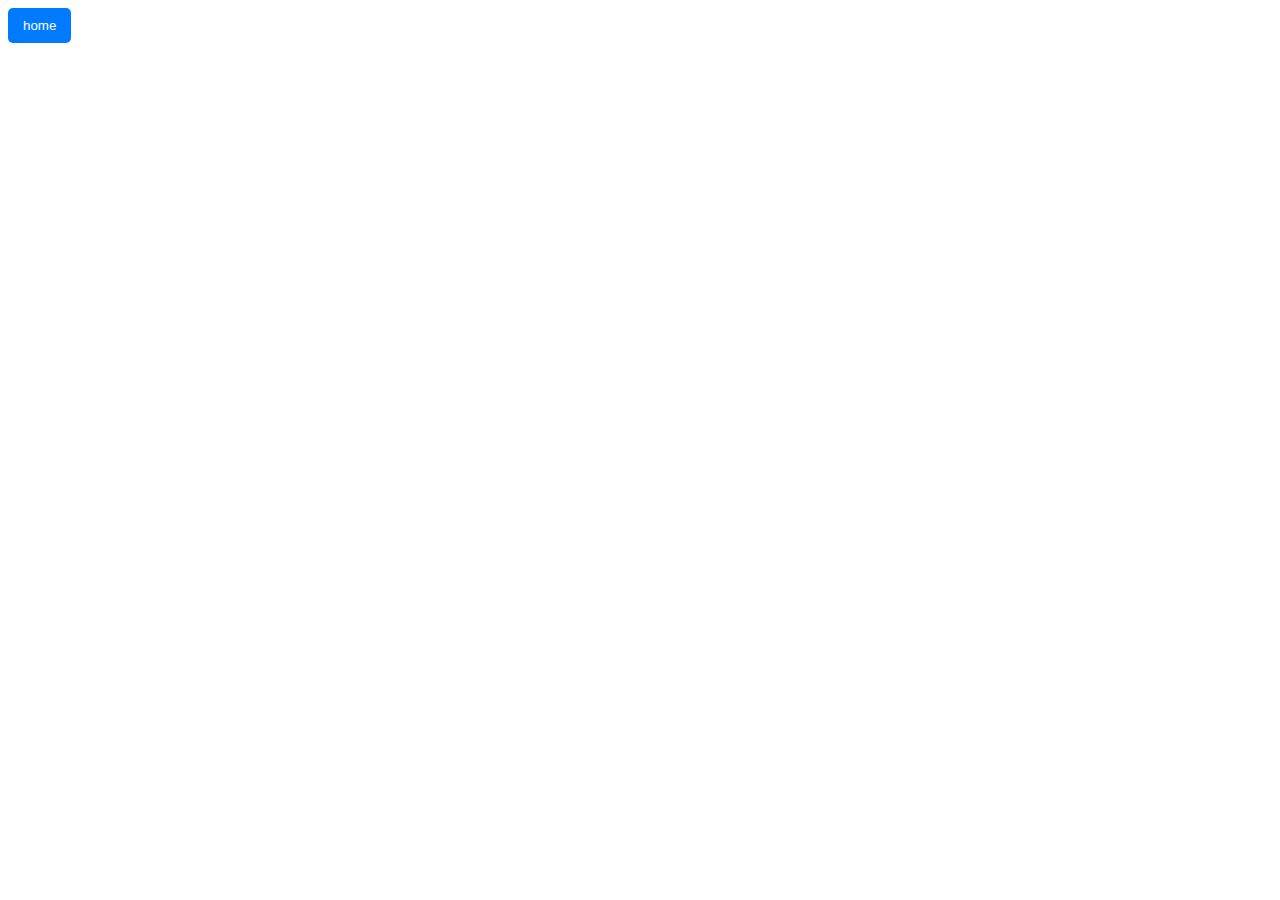
==== mensagens.html @ 97a1ffab "04/04" ====
<!DOCTYPE html>
<html lang="en">
<head>
    <meta charset="UTF-8">
    <meta name="viewport" content="width=device-width, initial-scale=1.0">
    <link rel="stylesheet" href="assets/css/styles.css">
    <title>Aba de mensagem</title>
</head>
<body>
    <div id="container">
    </div>
    <div class="tab-button"></div>
    <button class="tab-btn" content-id="home">
        home
    </botton>
</div>

<div class="tab-contents">
    <div class="content">
        </div>
    </div>
</body>
</html>
---- assets/css/styles.css ----
:root {
  --primary-color: #007BFF;
  --background-color: white;
  --neutral-color: #F4F4F4;
  --text-color: #343A40;
}

.dark-mode {
  --primary-color: #007BFF;
  --background-color: #343A40;
  --neutral-color: #2B2F33;
  --text-color: white;
  --o-animation-delay: 2s;
}

body {
  background-color: var(--background-color);
  color: var(--text-color);
  font-family: Arial, sans-serif;
  transition: background-color 0.3s, color 0.3s;
  width: 100%;
  height: 90%;
}

header {
  display: flex;
  flex-direction: column;
  justify-content: baseline;
}

.container {
  max-width: 100%;
  max-height: 150px;
  margin: 0 auto;
  padding: 20px;
  align-content: row;
}
.container nav {
  display: flex;
  justify-content: space-between;
  align-items: center;
  bottom: 8;
  background-color: #343A40;
}
.container nav h1 {
  display: inline-block;
  justify-content: center;
}
.container nav ul {
  display: flex;
  justify-content: space-between;
  padding: 21;
}
.container nav ul li {
  display: inline-block;
  margin-right: 260px;
}
.container nav ul li a {
  color: #007BFF;
}

button {
  background-color: var(--primary-color);
  color: white;
  border: none;
  padding: 10px 15px;
  cursor: pointer;
  border-radius: 5px;
  transition: 0.3s;
}

.theme {
  background-color: var(--primary-color);
  justify-content: center;
}

button:hover {
  opacity: 0.8;
}

.theme-toggle {
  position: fixed;
  top: 20px;
  right: 20px;
  background: var(--primary-color);
  color: white;
  padding: 8px 12px;
  border-radius: 5px;
  cursor: pointer;
}

.drawer {
  width: 250px;
  height: 100vh;
  position: fixed;
  top: 0;
  left: -250px;
  background: #343a40;
  color: white;
  transition: 0.3s;
  padding-top: 20px;
}

.drawer a {
  color: white;
  text-decoration: none;
  display: block;
  padding: 10px 20px;
}

.drawer a:hover {
  background: #495057;
}

.open-drawer {
  left: 0;
}/*# sourceMappingURL=styles.css.map */
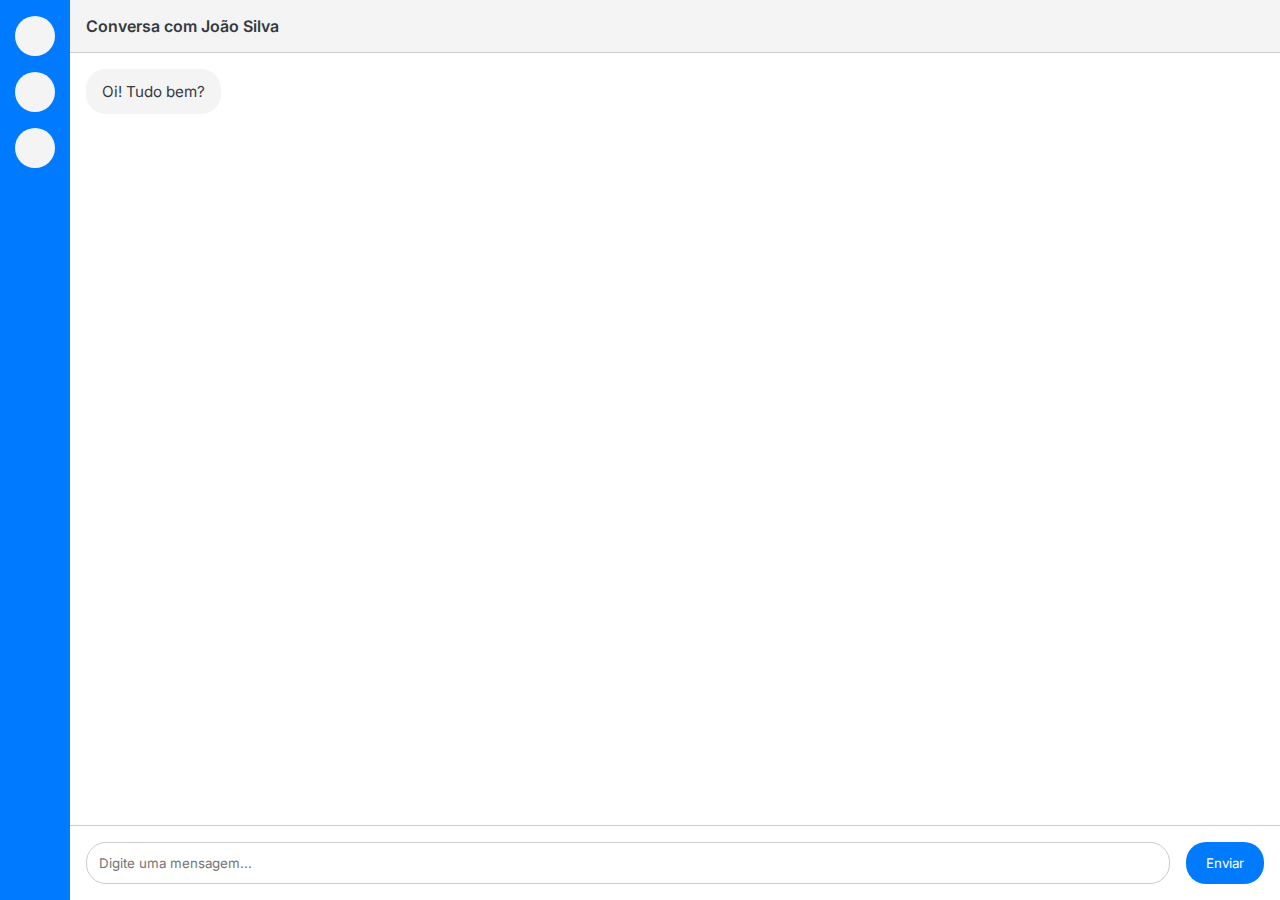
==== commit 0ebbab84: "Co-authored-by: ceciquinho <ceciquinho@users.noreply.github.com> Co-authored-by: henrique1898 <henri" ====
--- a/mensagens.html
+++ b/mensagens.html
@@ -1,23 +1,168 @@
 <!DOCTYPE html>
-<html lang="en">
+<html lang="pt-BR">
 <head>
-    <meta charset="UTF-8">
-    <meta name="viewport" content="width=device-width, initial-scale=1.0">
-    <link rel="stylesheet" href="assets/css/styles.css">
-    <title>Aba de mensagem</title>
+  <meta charset="UTF-8">
+  <title>Conversa - Estilo Teams</title>
+  <link href="https://fonts.googleapis.com/css2?family=Inter:wght@400;600&display=swap" rel="stylesheet">
+  <style>
+    :root {
+      --primary-color: #007BFF;
+      --background-color: white;
+      --neutral-color: #F4F4F4;
+      --text-color: #343A40;
+    }
+
+    * {
+      margin: 0;
+      padding: 0;
+      box-sizing: border-box;
+      font-family: 'Inter', sans-serif;
+    }
+
+    body {
+      display: flex;
+      height: 100vh;
+      background-color: var(--background-color);
+      color: var(--text-color);
+    }
+
+    .sidebar {
+      width: 70px;
+      background-color: var(--primary-color);
+      padding: 1rem 0;
+      display: flex;
+      flex-direction: column;
+      align-items: center;
+      gap: 1rem;
+    }
+
+    .sidebar .avatar {
+      width: 40px;
+      height: 40px;
+      background-color: var(--neutral-color);
+      border-radius: 50%;
+    }
+
+    .chat-container {
+      flex: 1;
+      display: flex;
+      flex-direction: column;
+      background-color: var(--background-color);
+    }
+
+    .chat-header {
+      padding: 1rem;
+      background-color: var(--neutral-color);
+      border-bottom: 1px solid #ccc;
+      font-weight: 600;
+    }
+
+    .chat-body {
+      flex: 1;
+      padding: 1rem;
+      overflow-y: auto;
+      display: flex;
+      flex-direction: column;
+      gap: 0.75rem;
+    }
+
+    .message {
+      max-width: 60%;
+      padding: 0.75rem 1rem;
+      border-radius: 20px;
+      font-size: 0.95rem;
+      line-height: 1.4;
+    }
+
+    .received {
+      background-color: var(--neutral-color);
+      align-self: flex-start;
+    }
+
+    .sent {
+      background-color: var(--primary-color);
+      color: white;
+      align-self: flex-end;
+    }
+
+    .chat-footer {
+      padding: 1rem;
+      border-top: 1px solid #ccc;
+      background-color: var(--background-color);
+      display: flex;
+      gap: 1rem;
+    }
+
+    .chat-footer input {
+      flex: 1;
+      padding: 0.75rem;
+      border: 1px solid #ccc;
+      border-radius: 20px;
+      outline: none;
+      color: var(--text-color);
+    }
+
+    .chat-footer button {
+      padding: 0.75rem 1.25rem;
+      background-color: var(--primary-color);
+      color: white;
+      border: none;
+      border-radius: 20px;
+      cursor: pointer;
+    }
+
+    .chat-footer button:hover {
+      background-color: #0069d9;
+    }
+  </style>
 </head>
 <body>
-    <div id="container">
+  <div class="sidebar">
+    <div class="avatar"></div>
+    <div class="avatar"></div>
+    <div class="avatar"></div>
+  </div>
+
+  <div class="chat-container">
+    <div class="chat-header">
+      Conversa com João Silva
     </div>
-    <div class="tab-button"></div>
-    <button class="tab-btn" content-id="home">
-        home
-    </botton>
-</div>
 
-<div class="tab-contents">
-    <div class="content">
-        </div>
+    <div class="chat-body" id="chatBody">
+      <div class="message received">Oi! Tudo bem?</div>
+    
     </div>
+
+    <div class="chat-footer">
+      <input type="text" id="messageInput" placeholder="Digite uma mensagem...">
+      <button id="sendButton">Enviar</button>
+    </div>
+  </div>
+
+  <script>
+    const sendButton = document.getElementById('sendButton');
+    const messageInput = document.getElementById('messageInput');
+    const chatBody = document.getElementById('chatBody');
+
+    sendButton.addEventListener('click', () => {
+      const text = messageInput.value.trim();
+
+      if (text !== '') {
+        const newMessage = document.createElement('div');
+        newMessage.classList.add('message', 'sent');
+        newMessage.textContent = text;
+        chatBody.appendChild(newMessage);
+
+        messageInput.value = '';
+        chatBody.scrollTop = chatBody.scrollHeight;
+      }
+    });
+
+    messageInput.addEventListener('keypress', (e) => {
+      if (e.key === 'Enter') {
+        sendButton.click();
+      }
+    });
+  </script>
 </body>
-</html>+</html>
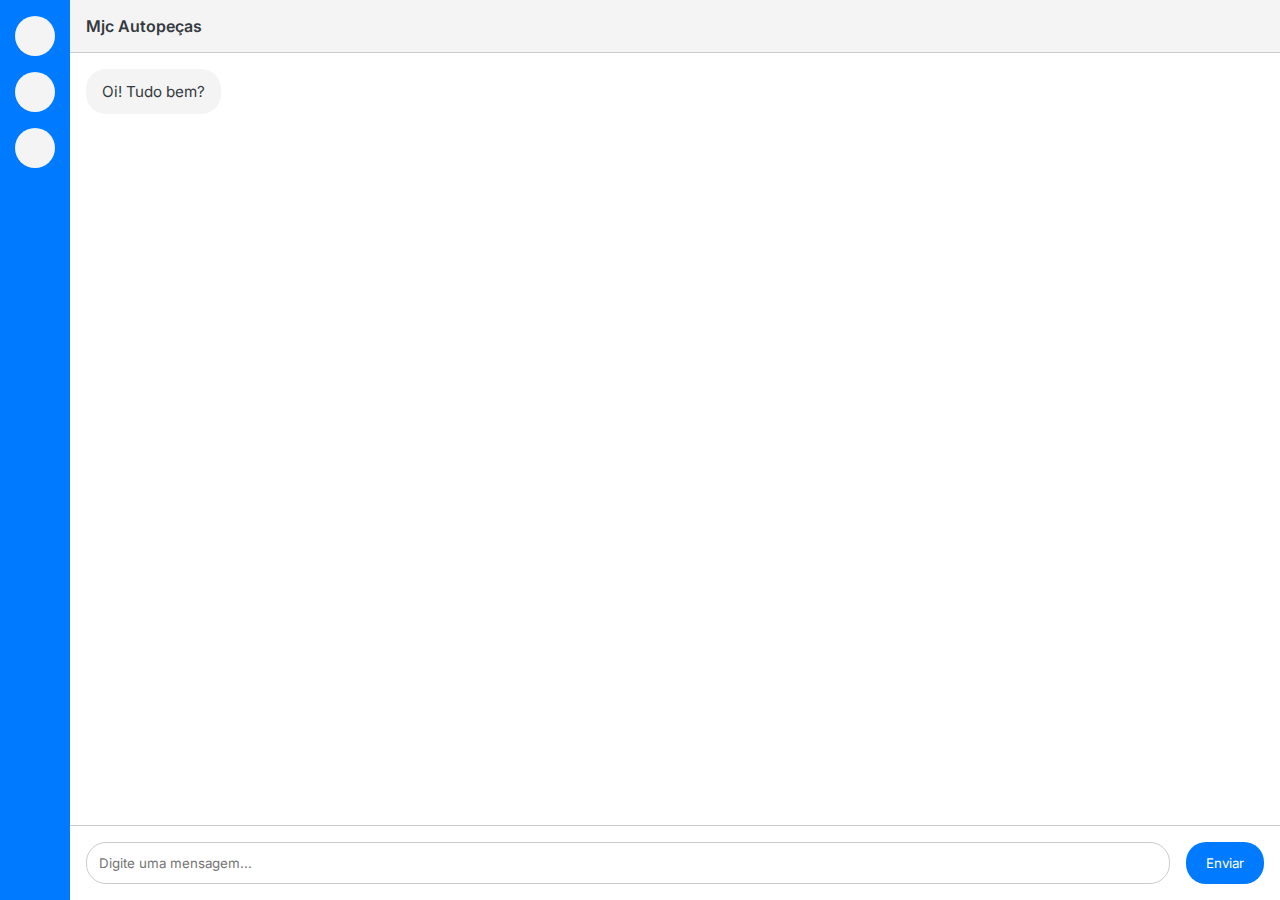
==== commit bb063ec1: "10/04 pt 2" ====
--- a/mensagens.html
+++ b/mensagens.html
@@ -4,120 +4,11 @@
   <meta charset="UTF-8">
   <title>Conversa - Estilo Teams</title>
   <link href="https://fonts.googleapis.com/css2?family=Inter:wght@400;600&display=swap" rel="stylesheet">
-  <style>
-    :root {
-      --primary-color: #007BFF;
-      --background-color: white;
-      --neutral-color: #F4F4F4;
-      --text-color: #343A40;
-    }
-
-    * {
-      margin: 0;
-      padding: 0;
-      box-sizing: border-box;
-      font-family: 'Inter', sans-serif;
-    }
-
-    body {
-      display: flex;
-      height: 100vh;
-      background-color: var(--background-color);
-      color: var(--text-color);
-    }
-
-    .sidebar {
-      width: 70px;
-      background-color: var(--primary-color);
-      padding: 1rem 0;
-      display: flex;
-      flex-direction: column;
-      align-items: center;
-      gap: 1rem;
-    }
-
-    .sidebar .avatar {
-      width: 40px;
-      height: 40px;
-      background-color: var(--neutral-color);
-      border-radius: 50%;
-    }
-
-    .chat-container {
-      flex: 1;
-      display: flex;
-      flex-direction: column;
-      background-color: var(--background-color);
-    }
-
-    .chat-header {
-      padding: 1rem;
-      background-color: var(--neutral-color);
-      border-bottom: 1px solid #ccc;
-      font-weight: 600;
-    }
-
-    .chat-body {
-      flex: 1;
-      padding: 1rem;
-      overflow-y: auto;
-      display: flex;
-      flex-direction: column;
-      gap: 0.75rem;
-    }
-
-    .message {
-      max-width: 60%;
-      padding: 0.75rem 1rem;
-      border-radius: 20px;
-      font-size: 0.95rem;
-      line-height: 1.4;
-    }
-
-    .received {
-      background-color: var(--neutral-color);
-      align-self: flex-start;
-    }
-
-    .sent {
-      background-color: var(--primary-color);
-      color: white;
-      align-self: flex-end;
-    }
-
-    .chat-footer {
-      padding: 1rem;
-      border-top: 1px solid #ccc;
-      background-color: var(--background-color);
-      display: flex;
-      gap: 1rem;
-    }
-
-    .chat-footer input {
-      flex: 1;
-      padding: 0.75rem;
-      border: 1px solid #ccc;
-      border-radius: 20px;
-      outline: none;
-      color: var(--text-color);
-    }
-
-    .chat-footer button {
-      padding: 0.75rem 1.25rem;
-      background-color: var(--primary-color);
-      color: white;
-      border: none;
-      border-radius: 20px;
-      cursor: pointer;
-    }
-
-    .chat-footer button:hover {
-      background-color: #0069d9;
-    }
-  </style>
+  <link rel="stylesheet" href="assets/css/mensagens.css">
+  
 </head>
 <body>
-  <div class="sidebar">
+  <div class="contatos">
     <div class="avatar"></div>
     <div class="avatar"></div>
     <div class="avatar"></div>
@@ -125,7 +16,7 @@
 
   <div class="chat-container">
     <div class="chat-header">
-      Conversa com João Silva
+      Mjc Autopeças
     </div>
 
     <div class="chat-body" id="chatBody">
@@ -139,30 +30,6 @@
     </div>
   </div>
 
-  <script>
-    const sendButton = document.getElementById('sendButton');
-    const messageInput = document.getElementById('messageInput');
-    const chatBody = document.getElementById('chatBody');
-
-    sendButton.addEventListener('click', () => {
-      const text = messageInput.value.trim();
-
-      if (text !== '') {
-        const newMessage = document.createElement('div');
-        newMessage.classList.add('message', 'sent');
-        newMessage.textContent = text;
-        chatBody.appendChild(newMessage);
-
-        messageInput.value = '';
-        chatBody.scrollTop = chatBody.scrollHeight;
-      }
-    });
-
-    messageInput.addEventListener('keypress', (e) => {
-      if (e.key === 'Enter') {
-        sendButton.click();
-      }
-    });
-  </script>
+  <script src="assets/js/mensagens.js"></script>
 </body>
 </html>
--- a/assets/css/mensagens.css
+++ b/assets/css/mensagens.css
@@ -0,0 +1,109 @@
+:root {
+    --primary-color: #007BFF;
+    --background-color: white;
+    --neutral-color: #F4F4F4;
+    --text-color: #343A40;
+  }
+
+  * {
+    margin: 0;
+    padding: 0;
+    box-sizing: border-box;
+    font-family: 'Inter', sans-serif;
+  }
+
+  body {
+    display: flex;
+    height: 100vh;
+    background-color: var(--background-color);
+    color: var(--text-color);
+  }
+
+  .contatos {
+    width: 70px;
+    background-color: var(--primary-color);
+    padding: 1rem 0;
+    display: flex;
+    flex-direction: column;
+    align-items: center;
+    gap: 1rem;
+  }
+
+    .contatos .avatar {
+    width: 40px;
+    height: 40px;
+    background-color: var(--neutral-color);
+    border-radius: 50%;
+  }
+
+  .chat-container {
+    flex: 1;
+    display: flex;
+    flex-direction: column;
+    background-color: var(--background-color);
+  }
+
+  .chat-header {
+    padding: 1rem;
+    background-color: var(--neutral-color);
+    border-bottom: 1px solid #ccc;
+    font-weight: 600;
+  }
+
+  .chat-body {
+    flex: 1;
+    padding: 1rem;
+    overflow-y: auto;
+    display: flex;
+    flex-direction: column;
+    gap: 0.75rem;
+  }
+
+  .message {
+    max-width: 60%;
+    padding: 0.75rem 1rem;
+    border-radius: 20px;
+    font-size: 0.95rem;
+    line-height: 1.4;
+  }
+
+  .received {
+    background-color: var(--neutral-color);
+    align-self: flex-start;
+  }
+
+  .sent {
+    background-color: var(--primary-color);
+    color: white;
+    align-self: flex-end;
+  }
+
+  .chat-footer {
+    padding: 1rem;
+    border-top: 1px solid #ccc;
+    background-color: var(--background-color);
+    display: flex;
+    gap: 1rem;
+  }
+
+  .chat-footer input {
+    flex: 1;
+    padding: 0.75rem;
+    border: 1px solid #ccc;
+    border-radius: 20px;
+    outline: none;
+    color: var(--text-color);
+  }
+
+  .chat-footer button {
+    padding: 0.75rem 1.25rem;
+    background-color: var(--primary-color);
+    color: white;
+    border: none;
+    border-radius: 20px;
+    cursor: pointer;
+  }
+
+  .chat-footer button:hover {
+    background-color: #0069d9;
+  }